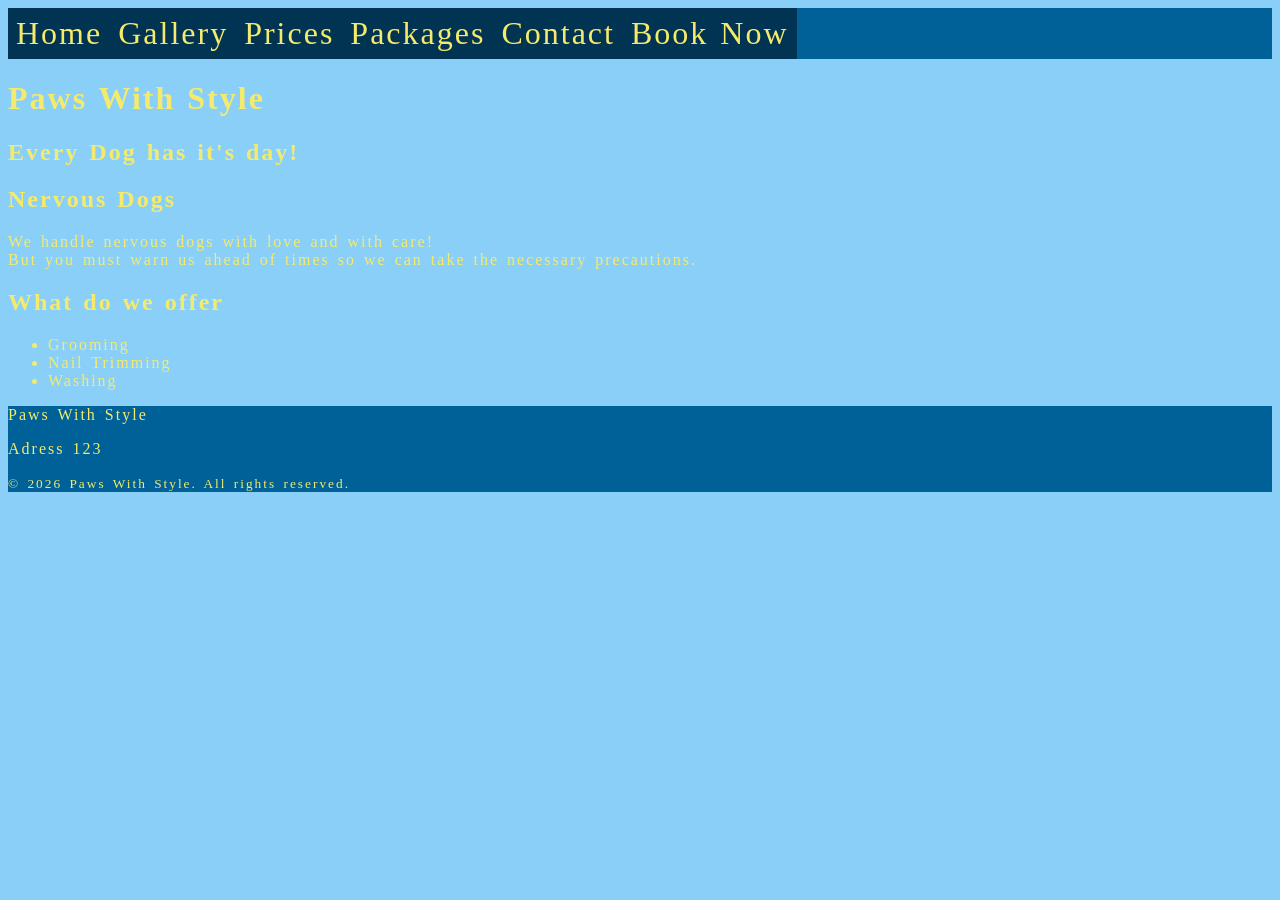
==== index.html @ ffc58478 "First commit" ====
<!doctype html>
<html lang="en">
<head>
    <meta charset="utf-8">
    <title>Paws With Style</title>
    <link rel="stylesheet" href="style.css"> <!-- references the CSS file to allow for for appearance changes -->
    <nav class="navbar">
            <a class="active" href="index.html">Home</a>
            <a href="gallery.html">Gallery</a>
            <a href="prices.html">Prices</a>
            <a href="packages.html">Packages</a>
            <a href="contact.html">Contact</a>
            <a href="booking.html">Book Now</a>
    </nav>
</head>

<body>
<header>
    <h1>Paws With Style</h1>
    <h2> Every Dog has it's day!</h2>
</p>
</header>
<main> <!-- contains the main contents of the page -->
<h2> Nervous Dogs </h2>
<p> We handle nervous dogs with love and with care!
    <br>
    But you must warn us ahead of times so we can take the necessary precautions.
</p>

<h2> What do we offer</h2>
<ul>
    <li> Grooming</li>
    <li> Nail Trimming</li>
    <li> Washing</li>
   </ul>

</main>

<footer> <!-- At the end of every page. Contains contact details and adress, as well as copyright information -->
<p> Paws With Style</p>
<p> Adress 123</p>
<small>&copy; 2026 Paws With Style. All rights reserved.</small>
</footer>


</body>
---- style.css ----
body {
    font-family: Cambria, Cochin, Georgia, Times, 'Times New Roman', serif;
    font-size: 16px;
    letter-spacing: 2px;
    word-spacing: 2px;
    color: #F4EB6C;
    font-weight: normal;
    text-decoration: none;
    font-style: normal;
    font-variant: normal;
    text-transform: none;
    background: #8ACFF8;
        
    }

    .navbar {
        background-color: #006199;
        display: flex;
        list-style-type: none;
        margin: 0;
        padding: 0;
    }



    footer {
        background-color: #006199;
    }
    
    h1{
        color: #F4EB6C;
    }
    p{
        color: #F4EB6C;
    }
    
    .navbar a {
        font-size: 2em;
        text-decoration: none;
        padding: 7px 8px;
        background-color: #003452;
    }
    
    /* unvisited link */
    a:link {
        color: #F4EB6C;
    }
    
    /* visited link */
    a:visited {
        color: #FFD444;
    }
    
    /* mouse over link */
    a:hover {
        color: rgb(223, 255, 105);
        background-color: #006199;
    }
    
    /* selected link */
    a:active {
        color: rgb(255, 115, 0);
    }
    
    .grid-container {
        display: grid;
        grid-template-columns: 1fr;
        background-color:#006199;
        gap: 10px;
        padding: 10px;
        border-radius: 25px;
    }
    .grid-item {
        background-color:#006199;
        padding:20px;
    }
    
    @media (min-width: 768px) {  /*tablet*/
        .grid-container {
            grid-template-columns: 1fr 1fr;
        }
    }
    
    @media (min-width: 1024px) { /*desktop*/
        .grid-container {
            grid-template-columns: 1fr 1fr 1fr;
        }
    }
    
    @media (min-width: 1440px) { /*large desktop*/
        .grid-container {
            grid-template-columns: 1fr 1fr 1fr 1fr;
        }
    }
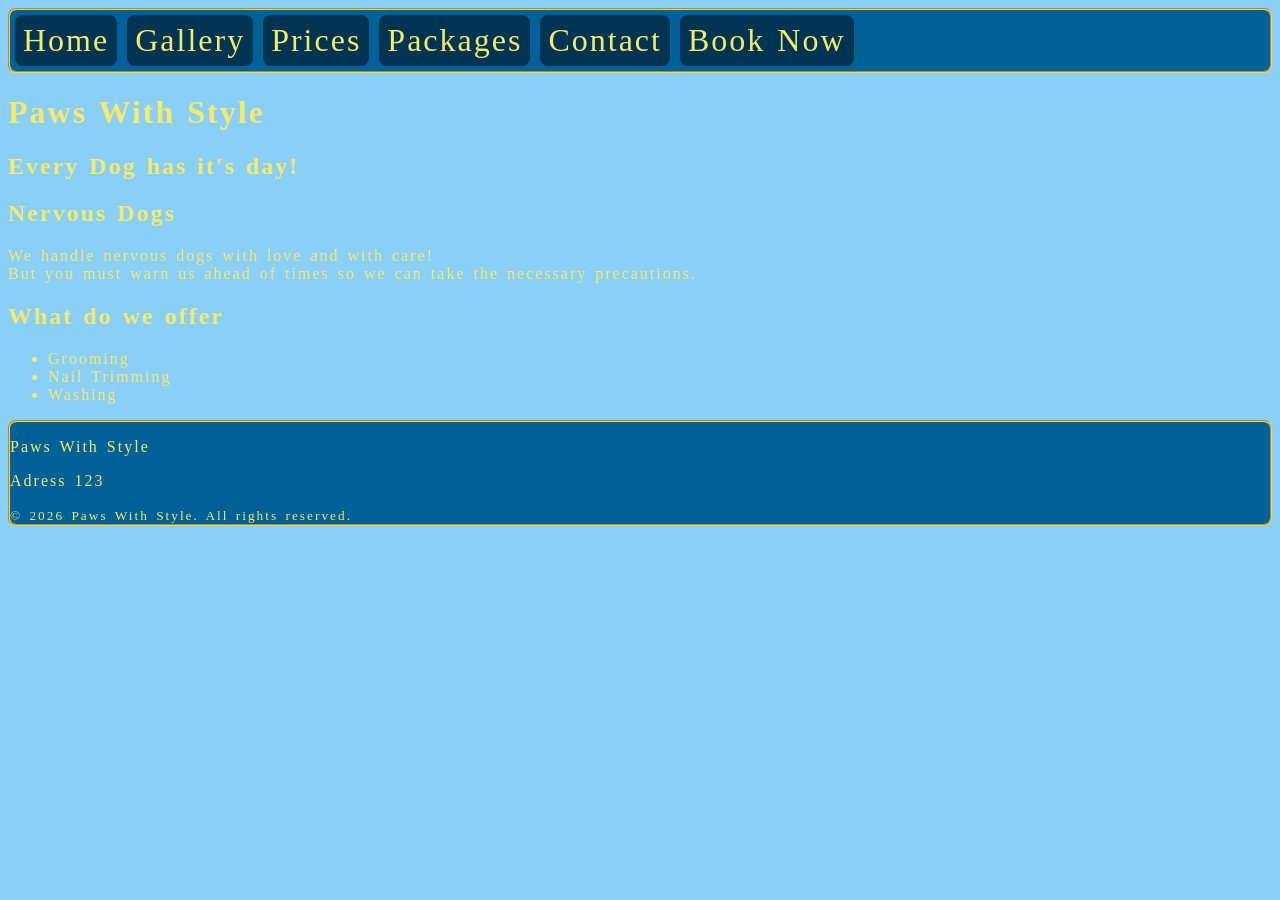
==== commit 5b6dde16: "Removing redundant </p>" ====
--- a/index.html
+++ b/index.html
@@ -16,9 +16,10 @@
 
 <body>
 <header>
+    
     <h1>Paws With Style</h1>
     <h2> Every Dog has it's day!</h2>
-</p>
+
 </header>
 <main> <!-- contains the main contents of the page -->
 <h2> Nervous Dogs </h2>
--- a/style.css
+++ b/style.css
@@ -15,16 +15,22 @@
 
     .navbar {
         background-color: #006199;
+        border: 2px groove #FFD444;
         display: flex;
         list-style-type: none;
         margin: 0;
         padding: 0;
+        border-radius: 0.5rem;
     }
 
 
 
     footer {
         background-color: #006199;
+        border: 2px groove #FFD444;
+        border-radius: 0.5rem;
+        margin-top: 10px;
+
     }
     
     h1{
@@ -39,6 +45,8 @@
         text-decoration: none;
         padding: 7px 8px;
         background-color: #003452;
+        margin: 5px;
+        border-radius: 0.5rem;
     }
     
     /* unvisited link */
@@ -68,11 +76,24 @@
         background-color:#006199;
         gap: 10px;
         padding: 10px;
-        border-radius: 25px;
+        border-radius: 0.5rem;
+        border: 2px groove #FFD444;
     }
+    .grid-item :hover {
+        transform: scale(1.05);
+        border: 2px solid #006199;
+        border-radius: 0.5rem;
+    }
+
     .grid-item {
-        background-color:#006199;
-        padding:20px;
+        border: 2px solid #006199;
+        border-radius: 0.5rem;
+    }
+
+    input {
+        padding: 10px;
+        border-radius: 0.5rem;
+        border: 2px groove #FFD444;
     }
     
     @media (min-width: 768px) {  /*tablet*/
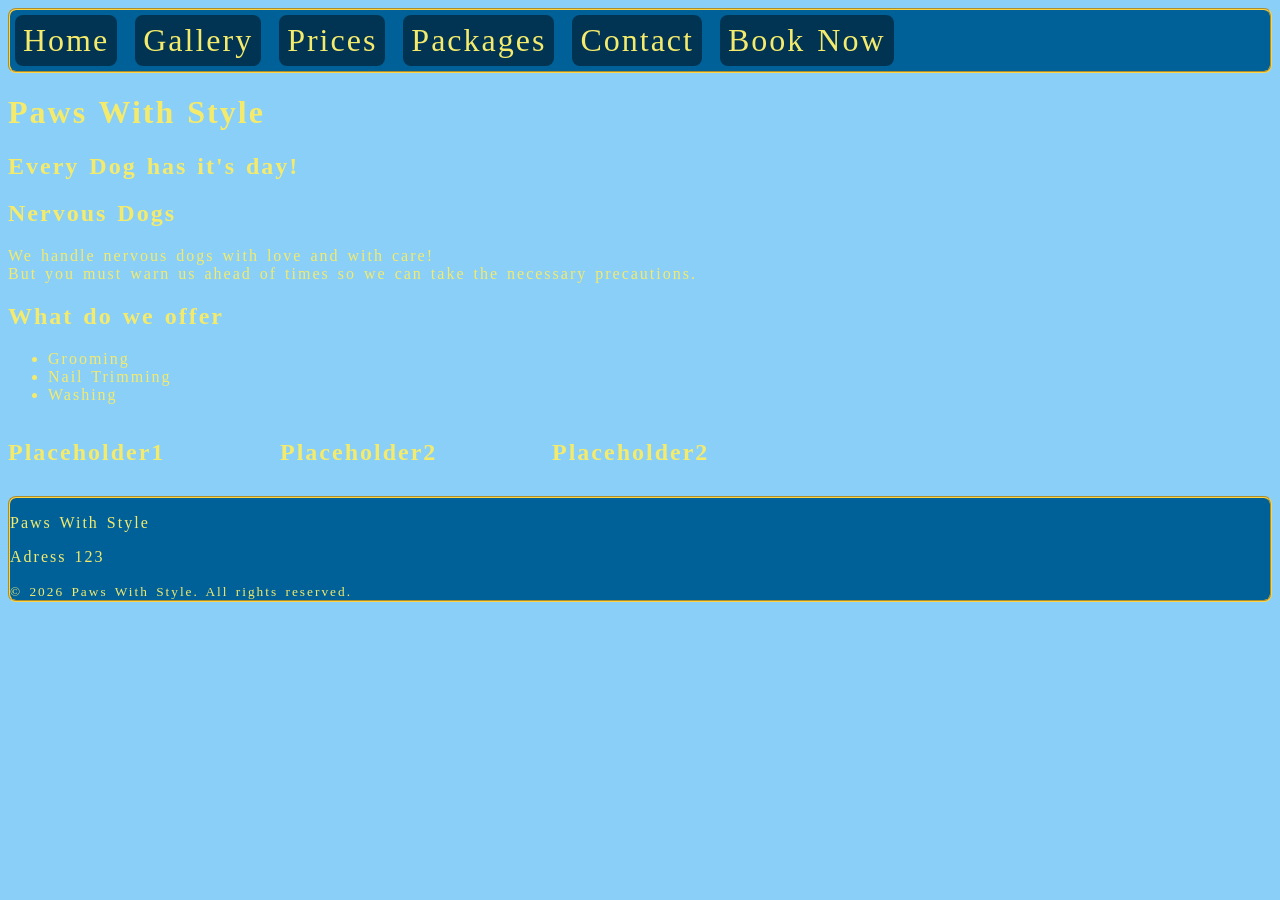
==== commit 5733a00f: "Media query and other experimental changes" ====
--- a/index.html
+++ b/index.html
@@ -2,6 +2,7 @@
 <html lang="en">
 <head>
     <meta charset="utf-8">
+    <meta name="viewport" content="width=device-width, initial-scale=1.0">
     <title>Paws With Style</title>
     <link rel="stylesheet" href="style.css"> <!-- references the CSS file to allow for for appearance changes -->
     <nav class="navbar">
@@ -35,6 +36,18 @@
     <li> Washing</li>
    </ul>
 
+<div class="services">
+    <section>
+        <h2> Placeholder1 </h2>
+    </section>
+    <section>
+        <h2> Placeholder2 </h2>
+    </section>
+    <section>
+        <h2> Placeholder2 </h2>
+    </section>
+</div>
+
 </main>
 
 <footer> <!-- At the end of every page. Contains contact details and adress, as well as copyright information -->
--- a/style.css
+++ b/style.css
@@ -21,6 +21,7 @@
         margin: 0;
         padding: 0;
         border-radius: 0.5rem;
+        gap: 0.5rem;
     }
 
 
@@ -90,11 +91,54 @@
         border-radius: 0.5rem;
     }
 
-    input {
-        padding: 10px;
+    .grid-item img {
         border-radius: 0.5rem;
-        border: 2px groove #FFD444;
     }
+
+    input, button, textarea, select {
+        border-style:  groove;
+        border-color: #FFD444;
+        border-radius: 0.5rem;
+        font-family: Cambria, Cochin, Georgia, Times, 'Times New Roman', serif;
+    }
+
+    form label {
+        display: block;
+        margin-bottom: 0.5rem;
+    }
+
+    form p {
+        margin-bottom: 1rem;
+    }
+
+    form input, form select, form textarea {
+        width: 100%;
+        max-width: 28rem;
+        box-sizing: border-box;
+        padding: 0.5rem;
+        font-size: 1rem;
+    }
+
+    form input:valid {
+        border: 2px green;
+    }
+
+    form input:invalid {
+        border: 2px crimson;
+    }
+
+    .services {
+        display: flex;
+        gap: 1rem;
+        flex-wrap: wrap;
+    }
+
+    .services section {
+        width: 16rem;
+        max-width: 100%;
+        box-sizing: border-box;
+    }
+
     
     @media (min-width: 768px) {  /*tablet*/
         .grid-container {
